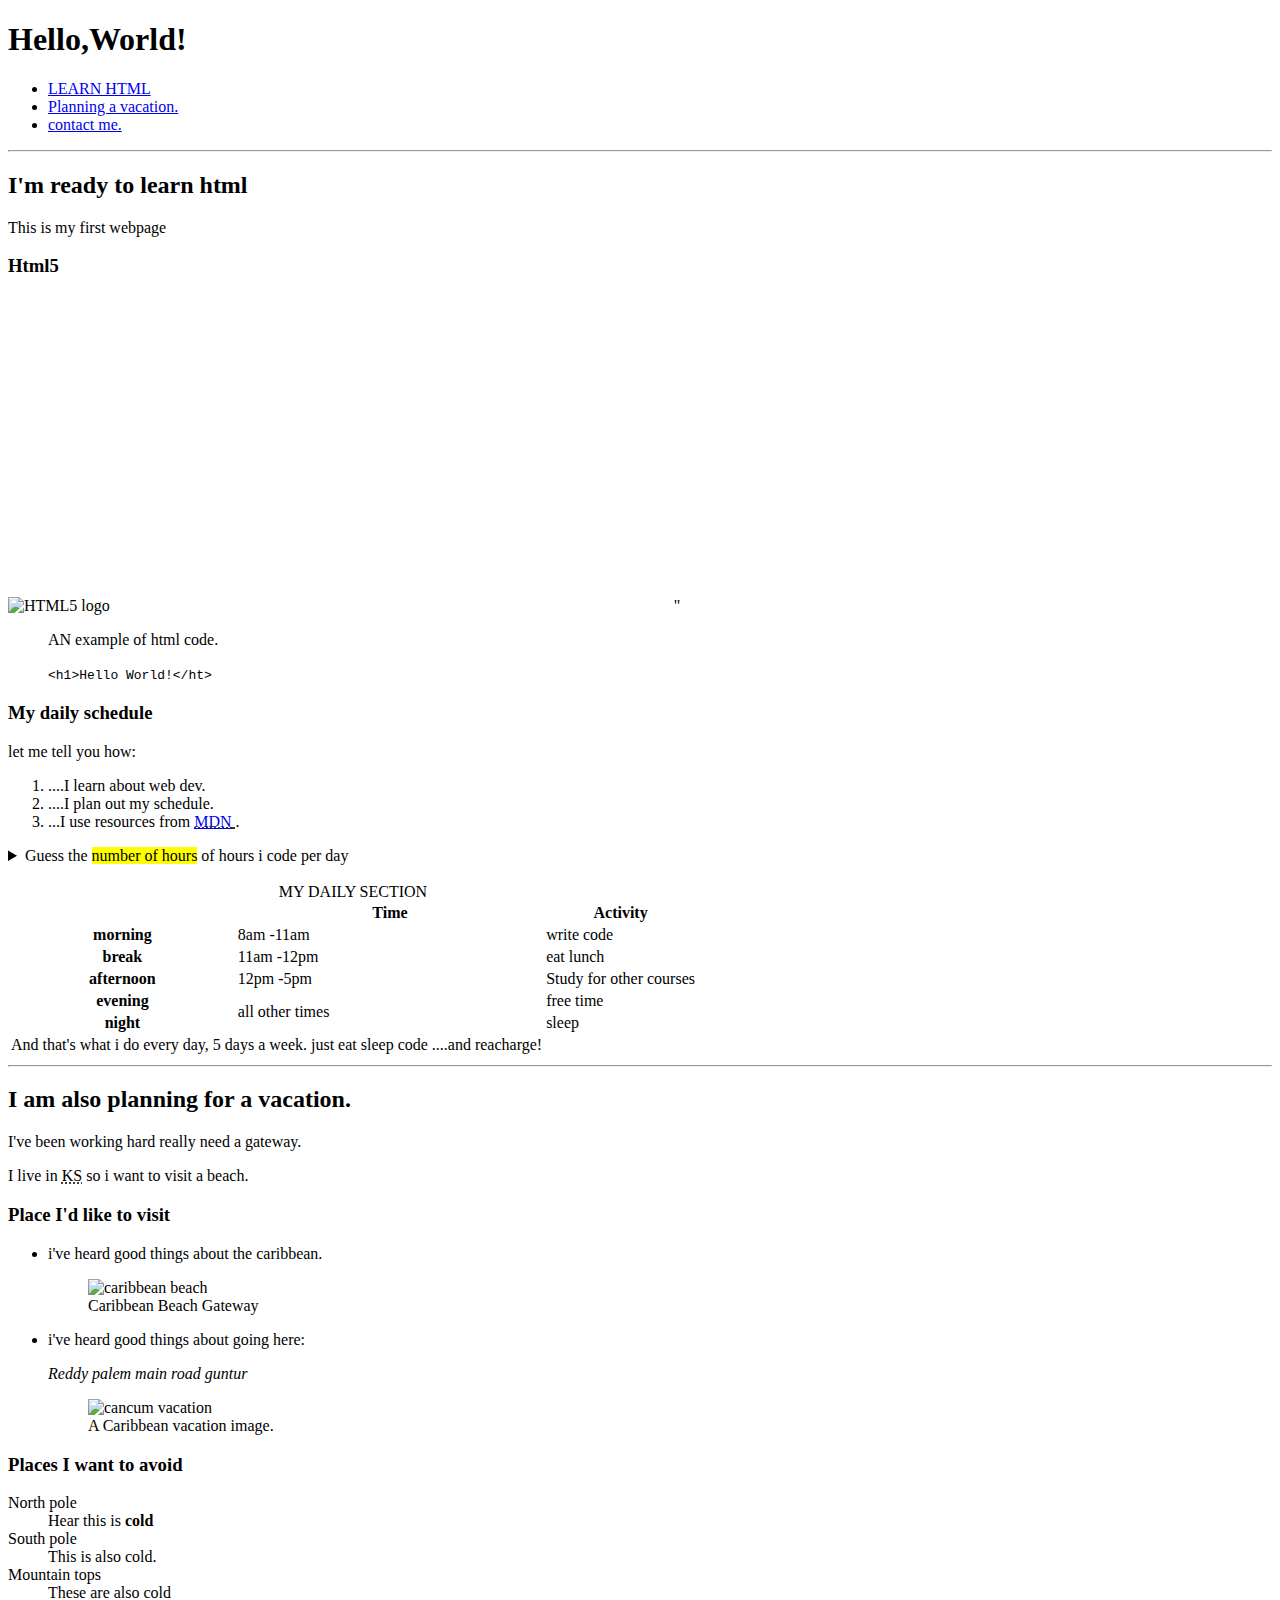
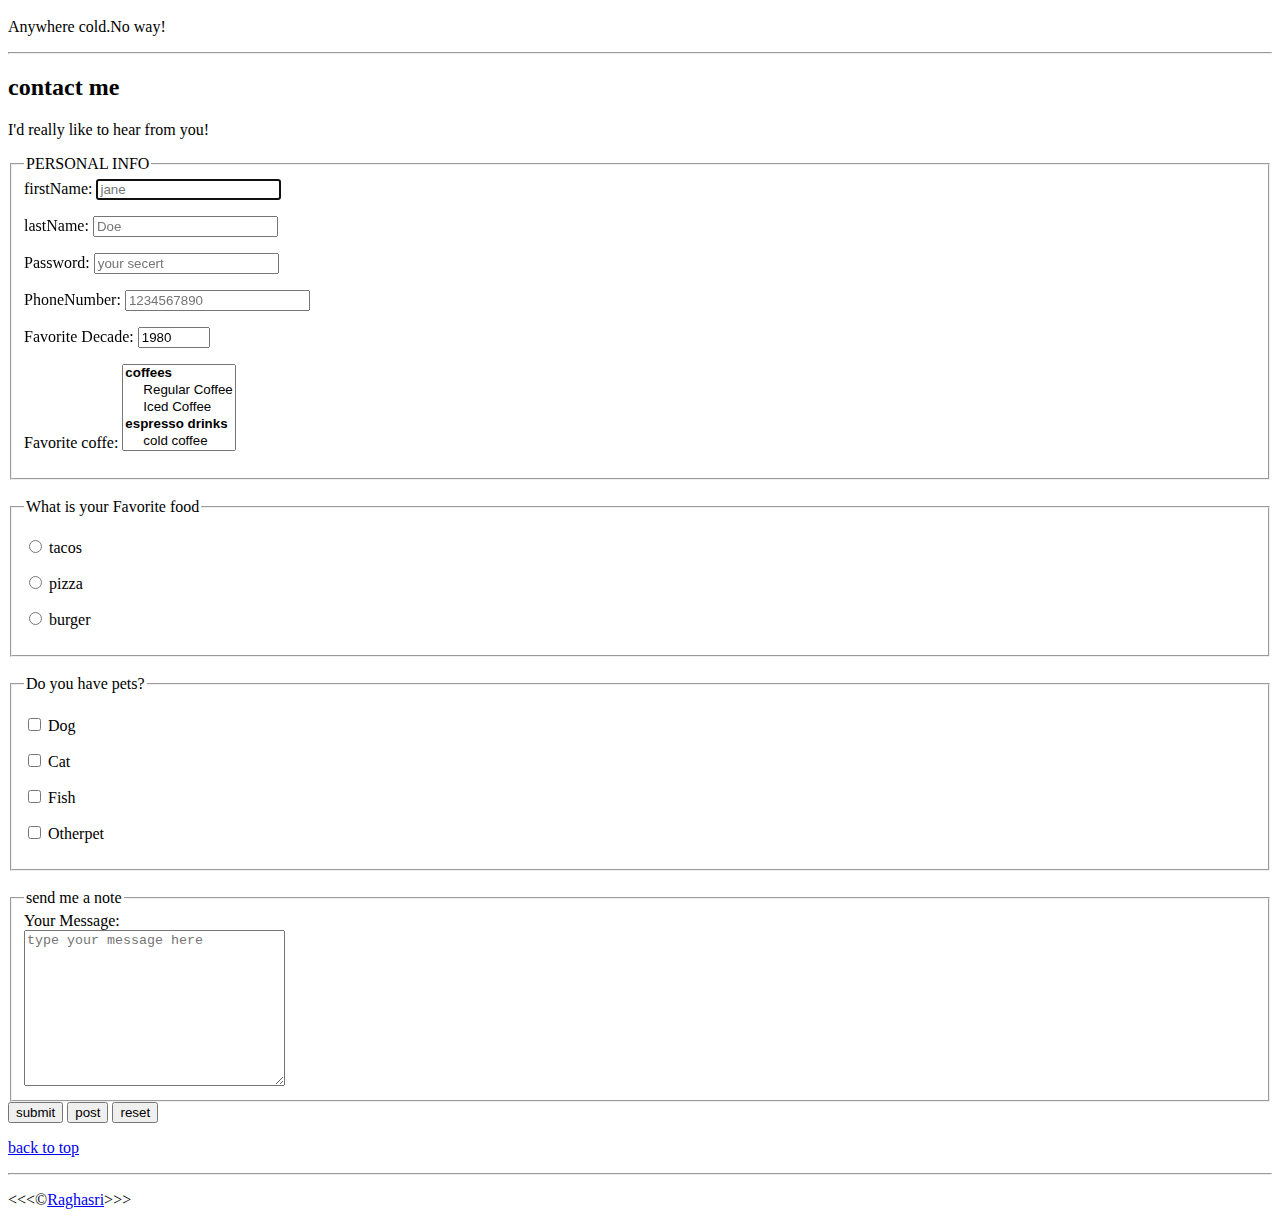
==== index.html @ f1511c71 "Create index.html" ====
<!DOCTYPE html>
<html lang="en">

    <head>
        <meta charset="UTF=8">
        <meta name="author" content="raghasri">
        <meta name="description" content="This page contains all the things i am learning how to create as i learn html. ">
        <title> Hello World web page</title>
        <link rel="icon" href="html5.png" type="image/x.icon">
        <link rel="stylesheet" href="main.css" type="text/css">

    </head>

    <body>

       <header> 
       <h1>Hello,World!</h1>
          <nav>
            <ul>
                <li>
                    <a href="#html"> LEARN HTML</a></li>
                    
                    <li> <a href="#vacation">Planning a vacation.</a></li>  
                    <li> <a href="#contact">contact me.</a></li>  
            </ul>
          </nav>
        </header>

        <hr>
        <main>
        <article id="html">
        <h2>I'm ready to learn html</h2>
        <p> This is my first webpage</p>
        <section>
            <h3>Html5</h3>
            <!--Embedding Image-->
        <img src="img/html logo.png" alt="HTML5 logo" title="I am learning html5" width="225" height="225 ">
        <!--Embedding Video-->
        <iframe width="560" height="315" src="https://www.youtube.com/embed/MDLn5-zSQQI" title="YouTube video player" frameborder="0" allow="accelerometer; autoplay; clipboard-write; encrypted-media; gyroscope; picture-in-picture; web-share" allowfullscreen></iframe>" 
        <figure> 
            <figcaption>AN example of html code.</figcaption>
            <p> 
                <code>&lt;h1&gt;Hello World!&lt;/ht&gt; </code>
            </p>
        </section>
        </figure>
        <section>
        <h3>My daily schedule</h3>
        <p>let me tell you how: </p>
        <!--Ordered List-->
            <ol>
            <li>....I learn about web dev. </li>
            <li>....I plan out my schedule. </li>
            <li>...I use resources from <abbr title="mozilla developer network">
                <!--Hyperlink-->
                <a href="https://www.wearedevelopers.com/magazine/software-development-blogs">MDN</a> </abbr>.</li>
            </ol> 
            <aside>
                <details>
                    <summary>Guess the <mark> number of hours</mark> of hours i code per day </summary>
                    <p> I start at <time datetime="08:00">8 am</time> and I write code for 3 hrs every mrng</p>
                </details>
            </aside>
            <br>
            <table>
                <caption>MY DAILY SECTION</caption>
                <thead>
                <tr>
                    <th>&nbsp;</th>
                    <th scope="col">Time</th>
                    <th scope="col">Activity</th>
                </tr>
                </thead>
                <tbody>
                <tr>
                    <th scope="row">morning</th>
                  <td>
                    <time datetime="08:00"> 8am
                    </time>-<time datetime="11:00">11am</time>
                  </td>
                  <td>
                    write code
                  </td>
                </tr>
                <tr>
                    <th scope="row">break</th>
                  <td>
                    <time datetime="11:00"> 11am
                    </time>-<time datetime="12:00">12pm</time>
                  </td>
                  <td>
                    eat lunch
                  </td>
                </tr>
                <tr>
                    <th scope="row">afternoon</th>
                  <td>
                    <time datetime="12:00"> 12pm
                    </time>-<time datetime="17:00">5pm</time>
                  </td>
                  <td>
                    Study for other courses
                  </td>
                </tr>
                <tr>
                    <th scope="row">evening</th>
                    <td rowspan="2">all other times</td>
                    <td colspan="2">free time</td>  
                </tr>
                <tr>
                    <th scope="row">night</th>
                    <td>
                        sleep 
                    </td>
                </tr>
                </tbody>
                <tfoot>
            
                    <tr>
                        <td colspan="2"> And that's what i do every day, 5 days a week. just eat sleep code ....and reacharge!</td>
                    </tr>
                </tfoot>

            </table>
        </section>
        </article>

        <hr>

        <article id="vacation">
        <h2> I am also planning for a vacation.</h2>
        <p> I've been working hard really need a gateway.</p>
        <p> I live in <abbr title="kansas ">KS</abbr> so i want  to visit a beach.</p>
        <section>
     
        <h3> Place I'd like to visit</h3>
        <ul>
        <p><li>i've heard good things about the caribbean.</p></li>
        <figure>
        <img src="img/carribean beach.jpg" alt="caribbean beach" title="I want to visit caribbean beach." width="297" height="170">
       <figcaption> 
            Caribbean Beach Gateway
       </figcaption>
        </figure>
        <p><li>i've heard good things about going here:</p>
        <address>
            Reddy palem main road guntur 
        </address>
        <figure>
        <img src="img/vaction.jpg" alt="cancum vacation" title="its's 5'o clock summer." >
        <figcaption>A Caribbean vacation image.</figcaption>    
        </figure>
         </li>
        </ul>
        </section>

        <section>
        <h3>Places I want to avoid </h3>
        <dl>
            <dt> North pole</dt>
            <dd>Hear this is <strong>cold</strong></dd>
            <dt>South pole</dt>
            <dd>This is also cold.</dd>
            <dt>Mountain tops</dt>
            <dd>These are also cold</dd> 
        </dl>
        </section>
        <p>Anywhere cold.No way!</p>
        </article > 
        <hr>
        <article id="contact">
            <h2>contact me</h2>
            <p>I'd really like to hear from you!</p>
            <p>
            <fieldset>
                <legend>PERSONAL INFO</legend>
            <form action="https://httpbin.org/get" method="get">
                <label for="first name">firstName:</label>
                <input type="text" name="firstNName" id="firstName" placeholder="jane" autocomplete="on" required autofocus>
            </p>
            <p>
                <label for="last name">lastName:</label>
                <input type="text" name="lastName" id="lastName" placeholder="Doe" autocomplete="on" required >
            </p>
            
            <p>
                <label for="password">Password:</label>
                <input type="password" name="Password" id="password" placeholder="your secert"  required >
            </p>
            <p>
                <label for="Phone number">PhoneNumber:</label>
                <input type="tel" name="PhoneNumber" id="PhoneNumber" placeholder="1234567890" pattern="[0-9]" required >
            </p>
            <p>
                <label for="decade">Favorite Decade:</label>
                <input type="number" name="decade" id="decade" 
                min="1950" max="2020" step="10" value="1980">
            </p>
            <p>
                <label for="coffee"> Favorite coffe:</label>
                <select name="coffee" id="coffee" multiple size="5">
                    <optgroup label="coffees">
                    <option value="regular coffee">Regular Coffee</option>
                    <option value="iced coffee">Iced Coffee</option>
                    </optgroup>
                    <optgroup label="espresso drinks">
                    <option value="cold coffee">cold coffee</option>
                    <option value="cappuccion">cappuccion</option>
                    <option value="cortado">cortado</option>
                    </optgroup>  
                    <option value="other">other</option>
                </select>
            </p>
                </fieldset>
                <br>
                <fieldset>
                <legend> What is your Favorite food</legend>
                <p>
                    <input type="radio" name="food" id="tacos" value="tacos" for="tacos">
                    <label for="tacos">tacos</label>    
                </p>
                <p>
                    <input type="radio" name="food" id="pizza" value="pizza" for="pizza">
                    <label for="pizza">pizza</label>    
                </p>
                <p>
                    <input type="radio" name="food" id="burger" value="burger" for="burger">
                    <label for="burger">burger</label>    
                </p>
            </fieldset>
            <br>
            <fieldset>
                <legend>Do you have pets?</legend>
                <p><input type="checkbox" name="pets" id="dog" value="dog">
                <label for="dog">Dog</label></p>
                <p><input type="checkbox" name="pets" id="cat" value="cat">
                <label for="cat">Cat</label></p>
                <p><input type="checkbox" name="pets" id="fish" value="fish">
                <label for="fish">Fish</label></p>
                <p><input type="checkbox" name="pets" id="other pet" value="other pet">
                <label for="otherpet">Otherpet</label></p>
            </fieldset>
            <br>
            <fieldset>
                <legend>
                    send me a note 
                </legend>
                <label for="message">Your Message:</label>
                <br>
                <textarea name="message" id="message" cols="30" rows="10" placeholder="type your message here"></textarea>
            </fieldset>
            <button type="submit">submit</button>
            <button type="submit" formaction="https://httpbin.ord/post" formmethod="post">post</button>
            <button type="reset">reset</button>
            </form>
            
        </article>
         </main>
        <footer>
        <p><a href="#">back to top</a></p>
         <hr>
        <p>
    &lt;&lt;&lt;&copy;<a href="about.html">Raghasri</a>&gt;&gt;&gt;
        </p>
        </footer>



    </body>

</html>
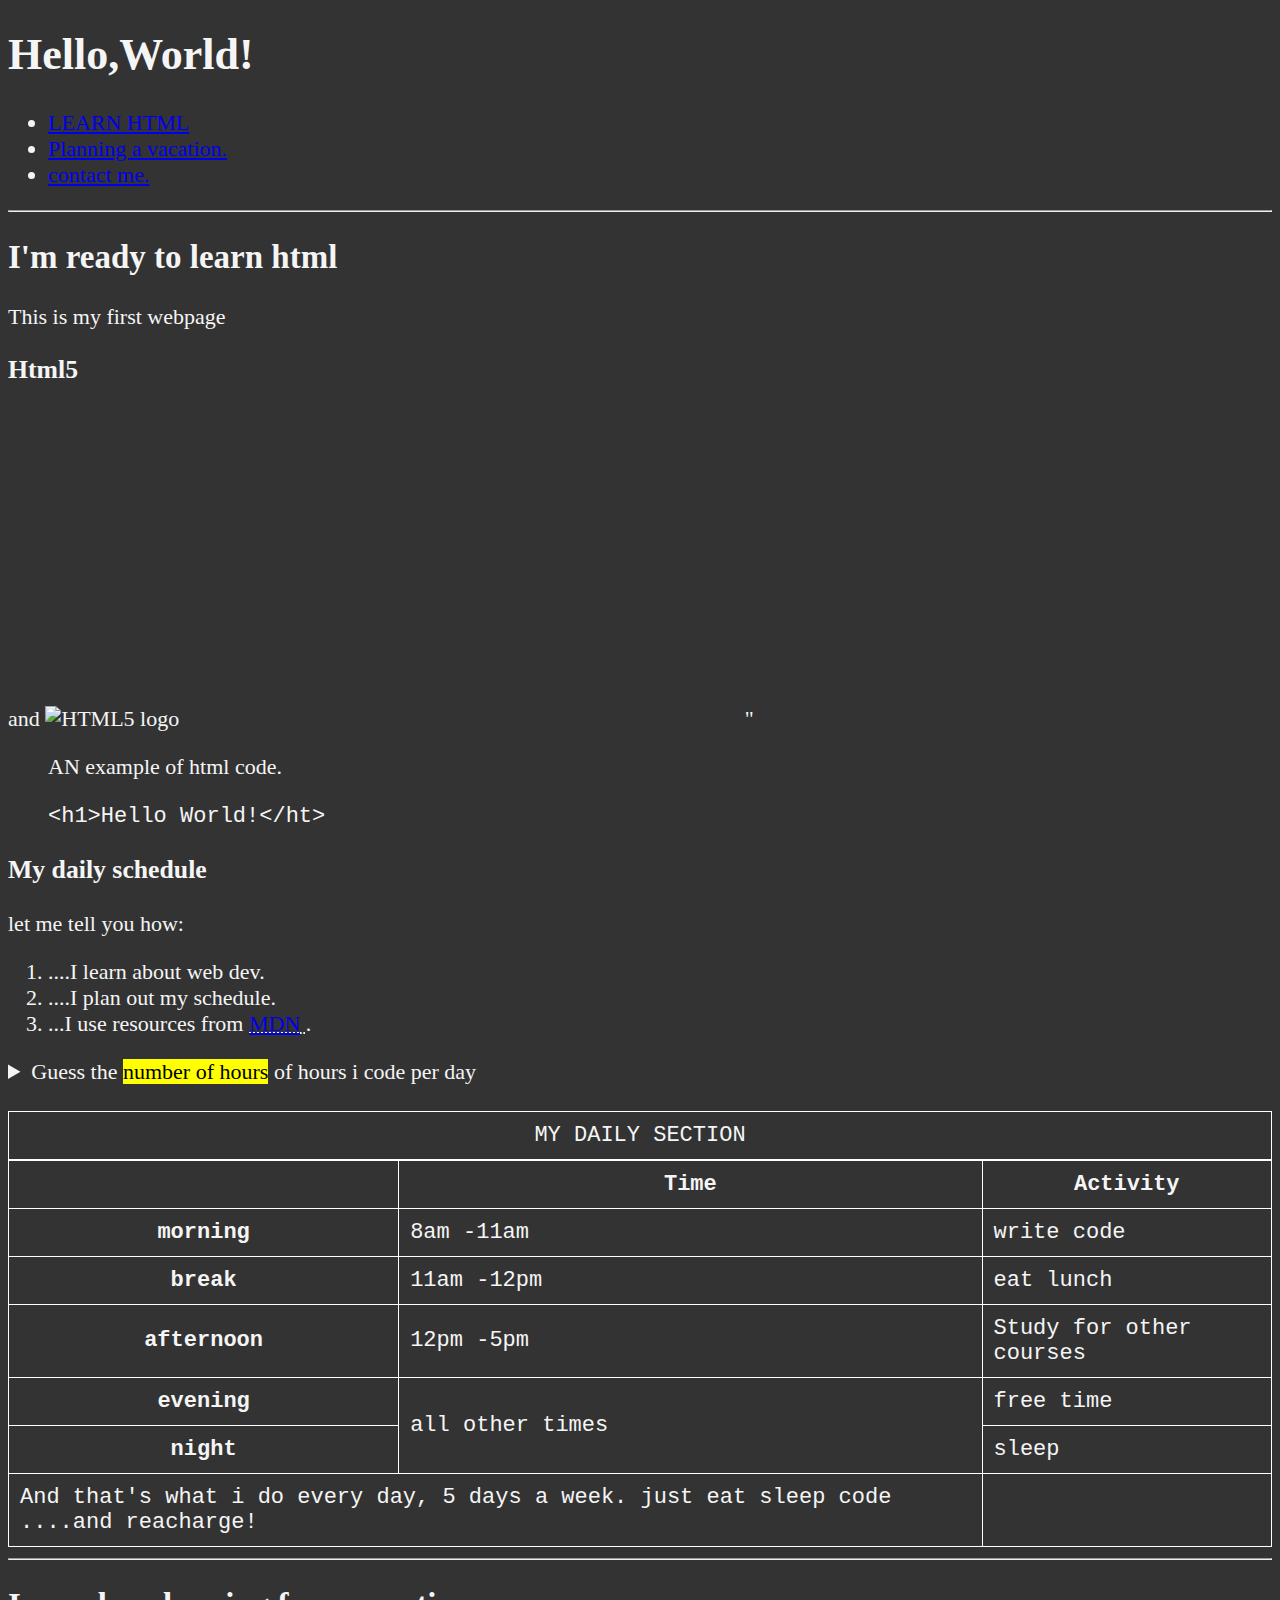
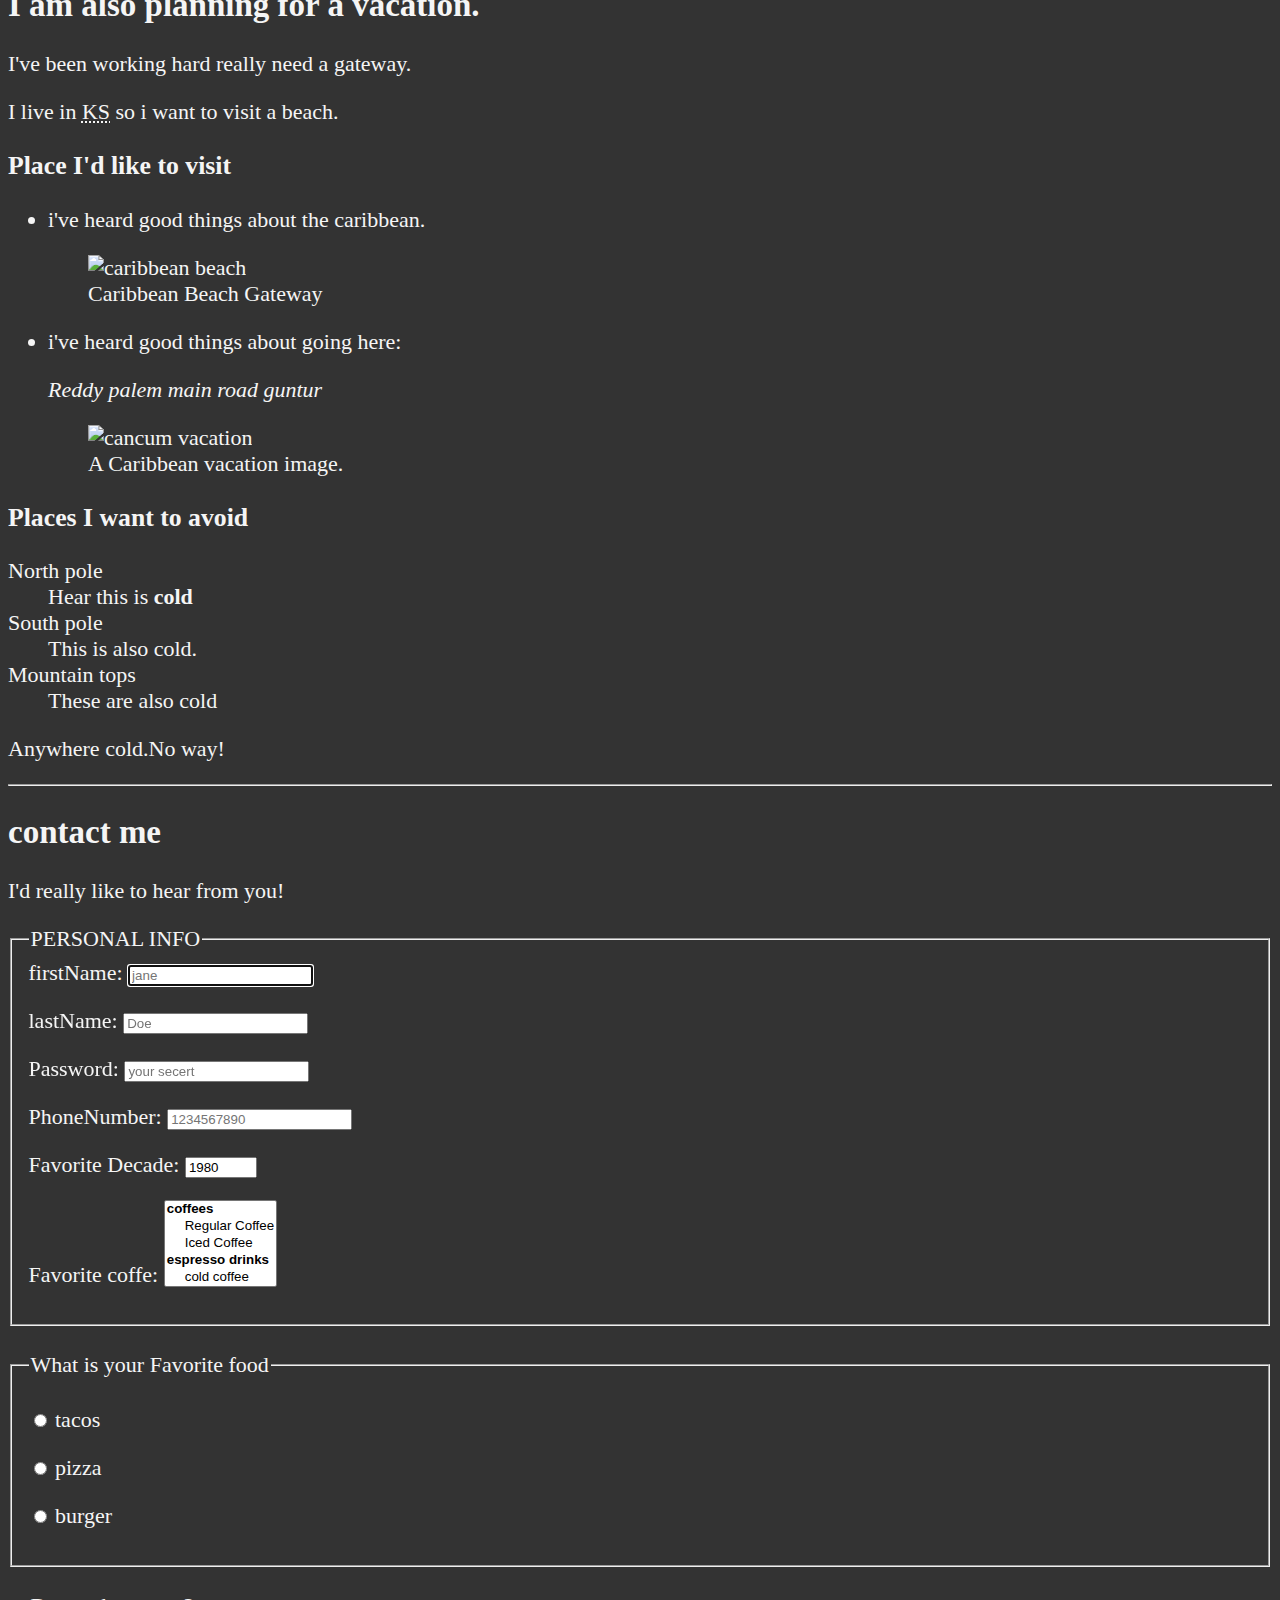
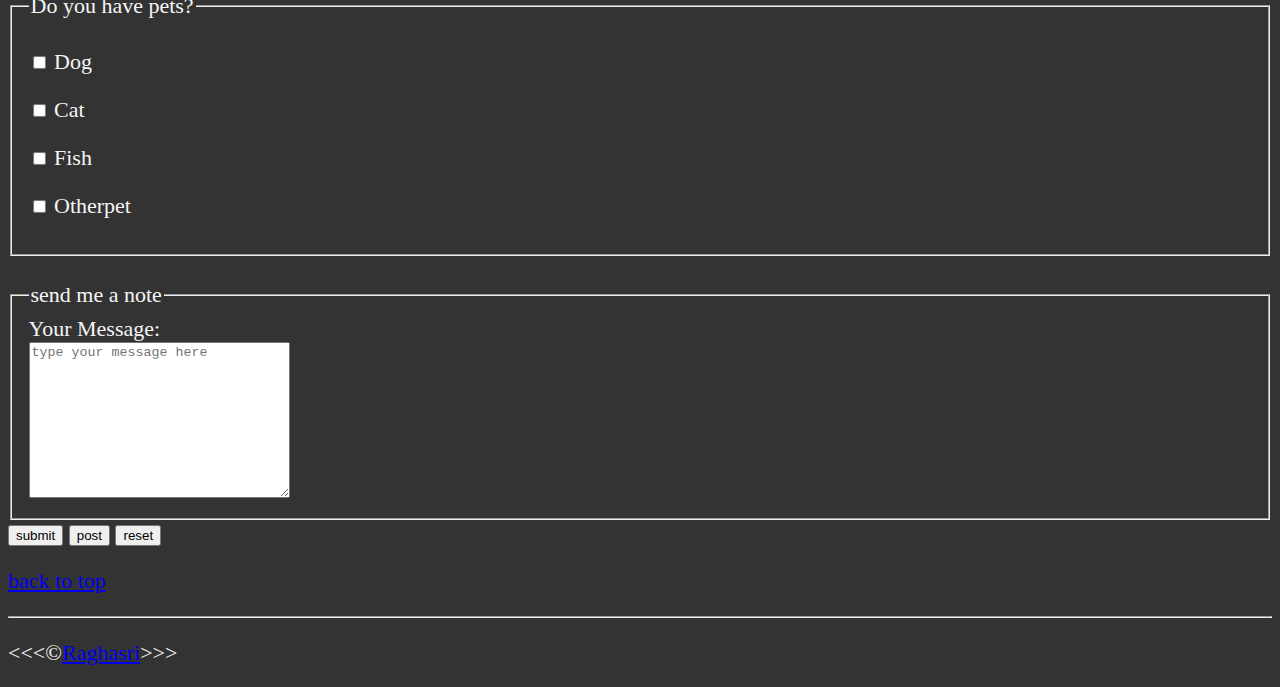
==== commit ea7b7c49: "Add files via upload" ====
--- a/index.html
+++ b/index.html
@@ -1,271 +1,271 @@
-<!DOCTYPE html>
-<html lang="en">
-
-    <head>
-        <meta charset="UTF=8">
-        <meta name="author" content="raghasri">
-        <meta name="description" content="This page contains all the things i am learning how to create as i learn html. ">
-        <title> Hello World web page</title>
-        <link rel="icon" href="html5.png" type="image/x.icon">
-        <link rel="stylesheet" href="main.css" type="text/css">
-
-    </head>
-
-    <body>
-
-       <header> 
-       <h1>Hello,World!</h1>
-          <nav>
-            <ul>
-                <li>
-                    <a href="#html"> LEARN HTML</a></li>
-                    
-                    <li> <a href="#vacation">Planning a vacation.</a></li>  
-                    <li> <a href="#contact">contact me.</a></li>  
-            </ul>
-          </nav>
-        </header>
-
-        <hr>
-        <main>
-        <article id="html">
-        <h2>I'm ready to learn html</h2>
-        <p> This is my first webpage</p>
-        <section>
-            <h3>Html5</h3>
-            <!--Embedding Image-->
-        <img src="img/html logo.png" alt="HTML5 logo" title="I am learning html5" width="225" height="225 ">
-        <!--Embedding Video-->
-        <iframe width="560" height="315" src="https://www.youtube.com/embed/MDLn5-zSQQI" title="YouTube video player" frameborder="0" allow="accelerometer; autoplay; clipboard-write; encrypted-media; gyroscope; picture-in-picture; web-share" allowfullscreen></iframe>" 
-        <figure> 
-            <figcaption>AN example of html code.</figcaption>
-            <p> 
-                <code>&lt;h1&gt;Hello World!&lt;/ht&gt; </code>
-            </p>
-        </section>
-        </figure>
-        <section>
-        <h3>My daily schedule</h3>
-        <p>let me tell you how: </p>
-        <!--Ordered List-->
-            <ol>
-            <li>....I learn about web dev. </li>
-            <li>....I plan out my schedule. </li>
-            <li>...I use resources from <abbr title="mozilla developer network">
-                <!--Hyperlink-->
-                <a href="https://www.wearedevelopers.com/magazine/software-development-blogs">MDN</a> </abbr>.</li>
-            </ol> 
-            <aside>
-                <details>
-                    <summary>Guess the <mark> number of hours</mark> of hours i code per day </summary>
-                    <p> I start at <time datetime="08:00">8 am</time> and I write code for 3 hrs every mrng</p>
-                </details>
-            </aside>
-            <br>
-            <table>
-                <caption>MY DAILY SECTION</caption>
-                <thead>
-                <tr>
-                    <th>&nbsp;</th>
-                    <th scope="col">Time</th>
-                    <th scope="col">Activity</th>
-                </tr>
-                </thead>
-                <tbody>
-                <tr>
-                    <th scope="row">morning</th>
-                  <td>
-                    <time datetime="08:00"> 8am
-                    </time>-<time datetime="11:00">11am</time>
-                  </td>
-                  <td>
-                    write code
-                  </td>
-                </tr>
-                <tr>
-                    <th scope="row">break</th>
-                  <td>
-                    <time datetime="11:00"> 11am
-                    </time>-<time datetime="12:00">12pm</time>
-                  </td>
-                  <td>
-                    eat lunch
-                  </td>
-                </tr>
-                <tr>
-                    <th scope="row">afternoon</th>
-                  <td>
-                    <time datetime="12:00"> 12pm
-                    </time>-<time datetime="17:00">5pm</time>
-                  </td>
-                  <td>
-                    Study for other courses
-                  </td>
-                </tr>
-                <tr>
-                    <th scope="row">evening</th>
-                    <td rowspan="2">all other times</td>
-                    <td colspan="2">free time</td>  
-                </tr>
-                <tr>
-                    <th scope="row">night</th>
-                    <td>
-                        sleep 
-                    </td>
-                </tr>
-                </tbody>
-                <tfoot>
-            
-                    <tr>
-                        <td colspan="2"> And that's what i do every day, 5 days a week. just eat sleep code ....and reacharge!</td>
-                    </tr>
-                </tfoot>
-
-            </table>
-        </section>
-        </article>
-
-        <hr>
-
-        <article id="vacation">
-        <h2> I am also planning for a vacation.</h2>
-        <p> I've been working hard really need a gateway.</p>
-        <p> I live in <abbr title="kansas ">KS</abbr> so i want  to visit a beach.</p>
-        <section>
-     
-        <h3> Place I'd like to visit</h3>
-        <ul>
-        <p><li>i've heard good things about the caribbean.</p></li>
-        <figure>
-        <img src="img/carribean beach.jpg" alt="caribbean beach" title="I want to visit caribbean beach." width="297" height="170">
-       <figcaption> 
-            Caribbean Beach Gateway
-       </figcaption>
-        </figure>
-        <p><li>i've heard good things about going here:</p>
-        <address>
-            Reddy palem main road guntur 
-        </address>
-        <figure>
-        <img src="img/vaction.jpg" alt="cancum vacation" title="its's 5'o clock summer." >
-        <figcaption>A Caribbean vacation image.</figcaption>    
-        </figure>
-         </li>
-        </ul>
-        </section>
-
-        <section>
-        <h3>Places I want to avoid </h3>
-        <dl>
-            <dt> North pole</dt>
-            <dd>Hear this is <strong>cold</strong></dd>
-            <dt>South pole</dt>
-            <dd>This is also cold.</dd>
-            <dt>Mountain tops</dt>
-            <dd>These are also cold</dd> 
-        </dl>
-        </section>
-        <p>Anywhere cold.No way!</p>
-        </article > 
-        <hr>
-        <article id="contact">
-            <h2>contact me</h2>
-            <p>I'd really like to hear from you!</p>
-            <p>
-            <fieldset>
-                <legend>PERSONAL INFO</legend>
-            <form action="https://httpbin.org/get" method="get">
-                <label for="first name">firstName:</label>
-                <input type="text" name="firstNName" id="firstName" placeholder="jane" autocomplete="on" required autofocus>
-            </p>
-            <p>
-                <label for="last name">lastName:</label>
-                <input type="text" name="lastName" id="lastName" placeholder="Doe" autocomplete="on" required >
-            </p>
-            
-            <p>
-                <label for="password">Password:</label>
-                <input type="password" name="Password" id="password" placeholder="your secert"  required >
-            </p>
-            <p>
-                <label for="Phone number">PhoneNumber:</label>
-                <input type="tel" name="PhoneNumber" id="PhoneNumber" placeholder="1234567890" pattern="[0-9]" required >
-            </p>
-            <p>
-                <label for="decade">Favorite Decade:</label>
-                <input type="number" name="decade" id="decade" 
-                min="1950" max="2020" step="10" value="1980">
-            </p>
-            <p>
-                <label for="coffee"> Favorite coffe:</label>
-                <select name="coffee" id="coffee" multiple size="5">
-                    <optgroup label="coffees">
-                    <option value="regular coffee">Regular Coffee</option>
-                    <option value="iced coffee">Iced Coffee</option>
-                    </optgroup>
-                    <optgroup label="espresso drinks">
-                    <option value="cold coffee">cold coffee</option>
-                    <option value="cappuccion">cappuccion</option>
-                    <option value="cortado">cortado</option>
-                    </optgroup>  
-                    <option value="other">other</option>
-                </select>
-            </p>
-                </fieldset>
-                <br>
-                <fieldset>
-                <legend> What is your Favorite food</legend>
-                <p>
-                    <input type="radio" name="food" id="tacos" value="tacos" for="tacos">
-                    <label for="tacos">tacos</label>    
-                </p>
-                <p>
-                    <input type="radio" name="food" id="pizza" value="pizza" for="pizza">
-                    <label for="pizza">pizza</label>    
-                </p>
-                <p>
-                    <input type="radio" name="food" id="burger" value="burger" for="burger">
-                    <label for="burger">burger</label>    
-                </p>
-            </fieldset>
-            <br>
-            <fieldset>
-                <legend>Do you have pets?</legend>
-                <p><input type="checkbox" name="pets" id="dog" value="dog">
-                <label for="dog">Dog</label></p>
-                <p><input type="checkbox" name="pets" id="cat" value="cat">
-                <label for="cat">Cat</label></p>
-                <p><input type="checkbox" name="pets" id="fish" value="fish">
-                <label for="fish">Fish</label></p>
-                <p><input type="checkbox" name="pets" id="other pet" value="other pet">
-                <label for="otherpet">Otherpet</label></p>
-            </fieldset>
-            <br>
-            <fieldset>
-                <legend>
-                    send me a note 
-                </legend>
-                <label for="message">Your Message:</label>
-                <br>
-                <textarea name="message" id="message" cols="30" rows="10" placeholder="type your message here"></textarea>
-            </fieldset>
-            <button type="submit">submit</button>
-            <button type="submit" formaction="https://httpbin.ord/post" formmethod="post">post</button>
-            <button type="reset">reset</button>
-            </form>
-            
-        </article>
-         </main>
-        <footer>
-        <p><a href="#">back to top</a></p>
-         <hr>
-        <p>
-    &lt;&lt;&lt;&copy;<a href="about.html">Raghasri</a>&gt;&gt;&gt;
-        </p>
-        </footer>
-
-
-
-    </body>
-
-</html>
+<!DOCTYPE html>
+<html lang="en">
+
+    <head>
+        <meta charset="UTF=8">
+        <meta name="author" content="raghasri">
+        <meta name="description" content="This page contains all the things i am learning how to create as i learn html. ">
+        <title> Hello World web page</title>
+        <link rel="icon" href="html5.png" type="image/x.icon">
+        <link rel="stylesheet" href="main.css" type="text/css">
+
+    </head>
+
+    <body>
+
+       <header> 
+       <h1>Hello,World!</h1>
+          <nav>
+            <ul>
+                <li>
+                    <a href="#html"> LEARN HTML</a></li>
+                    
+                    <li> <a href="#vacation">Planning a vacation.</a></li>  
+                    <li> <a href="#contact">contact me.</a></li>  
+            </ul>
+          </nav>
+        </header>
+
+        <hr>
+        <main>
+        <article id="html">
+        <h2>I'm ready to learn html</h2>
+        <p> This is my first webpage</p>
+        <section>
+            <h3>Html5</h3>
+            <!--Embedding Image-->and<!--FRAMES-->
+        <img src="img/html logo.png" alt="HTML5 logo" title="I am learning html5" width="225" height="225 ">
+        <!--Embedding Video-->
+        <iframe width="560" height="315" src="https://www.youtube.com/embed/MDLn5-zSQQI" title="YouTube video player" frameborder="0" allow="accelerometer; autoplay; clipboard-write; encrypted-media; gyroscope; picture-in-picture; web-share" allowfullscreen></iframe>" 
+        <figure> 
+            <figcaption>AN example of html code.</figcaption>
+            <p> 
+                <code>&lt;h1&gt;Hello World!&lt;/ht&gt; </code>
+            </p>
+        </section>
+        </figure>
+        <section>
+        <h3>My daily schedule</h3>
+        <p>let me tell you how: </p>
+        <!--Ordered List-->
+            <ol>
+            <li>....I learn about web dev. </li>
+            <li>....I plan out my schedule. </li>
+            <li>...I use resources from <abbr title="mozilla developer network">
+                <!--Hyperlink-->
+                <a href="https://www.wearedevelopers.com/magazine/software-development-blogs">MDN</a> </abbr>.</li>
+            </ol> 
+            <aside>
+                <details>
+                    <summary>Guess the <mark> number of hours</mark> of hours i code per day </summary>
+                    <p> I start at <time datetime="08:00">8 am</time> and I write code for 3 hrs every mrng</p>
+                </details>
+            </aside>
+            <br>
+            <table>
+                <caption>MY DAILY SECTION</caption>
+                <thead>
+                <tr>
+                    <th>&nbsp;</th>
+                    <th scope="col">Time</th>
+                    <th scope="col">Activity</th>
+                </tr>
+                </thead>
+                <tbody>
+                <tr>
+                    <th scope="row">morning</th>
+                  <td>
+                    <time datetime="08:00"> 8am
+                    </time>-<time datetime="11:00">11am</time>
+                  </td>
+                  <td>
+                    write code
+                  </td>
+                </tr>
+                <tr>
+                    <th scope="row">break</th>
+                  <td>
+                    <time datetime="11:00"> 11am
+                    </time>-<time datetime="12:00">12pm</time>
+                  </td>
+                  <td>
+                    eat lunch
+                  </td>
+                </tr>
+                <tr>
+                    <th scope="row">afternoon</th>
+                  <td>
+                    <time datetime="12:00"> 12pm
+                    </time>-<time datetime="17:00">5pm</time>
+                  </td>
+                  <td>
+                    Study for other courses
+                  </td>
+                </tr>
+                <tr>
+                    <th scope="row">evening</th>
+                    <td rowspan="2">all other times</td>
+                    <td colspan="2">free time</td>  
+                </tr>
+                <tr>
+                    <th scope="row">night</th>
+                    <td>
+                        sleep 
+                    </td>
+                </tr>
+                </tbody>
+                <tfoot>
+            
+                    <tr>
+                        <td colspan="2"> And that's what i do every day, 5 days a week. just eat sleep code ....and reacharge!</td>
+                    </tr>
+                </tfoot>
+
+            </table>
+        </section>
+        </article>
+
+        <hr>
+
+        <article id="vacation">
+        <h2> I am also planning for a vacation.</h2>
+        <p> I've been working hard really need a gateway.</p>
+        <p> I live in <abbr title="kansas ">KS</abbr> so i want  to visit a beach.</p>
+        <section>
+     
+        <h3> Place I'd like to visit</h3>
+        <ul>
+        <p><li>i've heard good things about the caribbean.</p></li>
+        <figure>
+        <img src="img/carribean beach.jpg" alt="caribbean beach" title="I want to visit caribbean beach." width="297" height="170">
+       <figcaption> 
+            Caribbean Beach Gateway
+       </figcaption>
+        </figure>
+        <p><li>i've heard good things about going here:</p>
+        <address>
+            Reddy palem main road guntur 
+        </address>
+        <figure>
+        <img src="img/vaction.jpg" alt="cancum vacation" title="its's 5'o clock summer." >
+        <figcaption>A Caribbean vacation image.</figcaption>    
+        </figure>
+         </li>
+        </ul>
+        </section>
+
+        <section>
+        <h3>Places I want to avoid </h3>
+        <dl>
+            <dt> North pole</dt>
+            <dd>Hear this is <strong>cold</strong></dd>
+            <dt>South pole</dt>
+            <dd>This is also cold.</dd>
+            <dt>Mountain tops</dt>
+            <dd>These are also cold</dd> 
+        </dl>
+        </section>
+        <p>Anywhere cold.No way!</p>
+        </article > 
+        <hr>
+        <article id="contact">
+            <h2>contact me</h2>
+            <p>I'd really like to hear from you!</p>
+            <p>
+            <fieldset>
+                <legend>PERSONAL INFO</legend>
+            <form action="https://httpbin.org/get" method="get">
+                <label for="first name">firstName:</label>
+                <input type="text" name="firstNName" id="firstName" placeholder="jane" autocomplete="on" required autofocus>
+            </p>
+            <p>
+                <label for="last name">lastName:</label>
+                <input type="text" name="lastName" id="lastName" placeholder="Doe" autocomplete="on" required >
+            </p>
+            
+            <p>
+                <label for="password">Password:</label>
+                <input type="password" name="Password" id="password" placeholder="your secert"  required >
+            </p>
+            <p>
+                <label for="Phone number">PhoneNumber:</label>
+                <input type="tel" name="PhoneNumber" id="PhoneNumber" placeholder="1234567890" pattern="[0-9]" required >
+            </p>
+            <p>
+                <label for="decade">Favorite Decade:</label>
+                <input type="number" name="decade" id="decade" 
+                min="1950" max="2020" step="10" value="1980">
+            </p>
+            <p>
+                <label for="coffee"> Favorite coffe:</label>
+                <select name="coffee" id="coffee" multiple size="5">
+                    <optgroup label="coffees">
+                    <option value="regular coffee">Regular Coffee</option>
+                    <option value="iced coffee">Iced Coffee</option>
+                    </optgroup>
+                    <optgroup label="espresso drinks">
+                    <option value="cold coffee">cold coffee</option>
+                    <option value="cappuccion">cappuccion</option>
+                    <option value="cortado">cortado</option>
+                    </optgroup>  
+                    <option value="other">other</option>
+                </select>
+            </p>
+                </fieldset>
+                <br>
+                <fieldset>
+                <legend> What is your Favorite food</legend>
+                <p>
+                    <input type="radio" name="food" id="tacos" value="tacos" for="tacos">
+                    <label for="tacos">tacos</label>    
+                </p>
+                <p>
+                    <input type="radio" name="food" id="pizza" value="pizza" for="pizza">
+                    <label for="pizza">pizza</label>    
+                </p>
+                <p>
+                    <input type="radio" name="food" id="burger" value="burger" for="burger">
+                    <label for="burger">burger</label>    
+                </p>
+            </fieldset>
+            <br>
+            <fieldset>
+                <legend>Do you have pets?</legend>
+                <p><input type="checkbox" name="pets" id="dog" value="dog">
+                <label for="dog">Dog</label></p>
+                <p><input type="checkbox" name="pets" id="cat" value="cat">
+                <label for="cat">Cat</label></p>
+                <p><input type="checkbox" name="pets" id="fish" value="fish">
+                <label for="fish">Fish</label></p>
+                <p><input type="checkbox" name="pets" id="other pet" value="other pet">
+                <label for="otherpet">Otherpet</label></p>
+            </fieldset>
+            <br>
+            <fieldset>
+                <legend>
+                    send me a note 
+                </legend>
+                <label for="message">Your Message:</label>
+                <br>
+                <textarea name="message" id="message" cols="30" rows="10" placeholder="type your message here"></textarea>
+            </fieldset>
+            <button type="submit">submit</button>
+            <button type="submit" formaction="https://httpbin.ord/post" formmethod="post">post</button>
+            <button type="reset">reset</button>
+            </form>
+            
+        </article>
+         </main>
+        <footer>
+        <p><a href="#">back to top</a></p>
+         <hr>
+        <p>
+    &lt;&lt;&lt;&copy;<a href="about.html">Raghasri</a>&gt;&gt;&gt;
+        </p>
+        </footer>
+
+
+
+    </body>
+
+</html>--- a/main.css
+++ b/main.css
@@ -0,0 +1,14 @@
+   html{
+        font-size: 22px;
+   }
+    body{ 
+        background-color: #333;
+        color: whitesmoke;
+    }
+
+    table,tr,th,td,caption{
+        border: 1px solid white;
+        font-family: 'Courier New',Courier,monospace;
+        border-collapse: collapse;
+        padding: 0.5rem;
+    }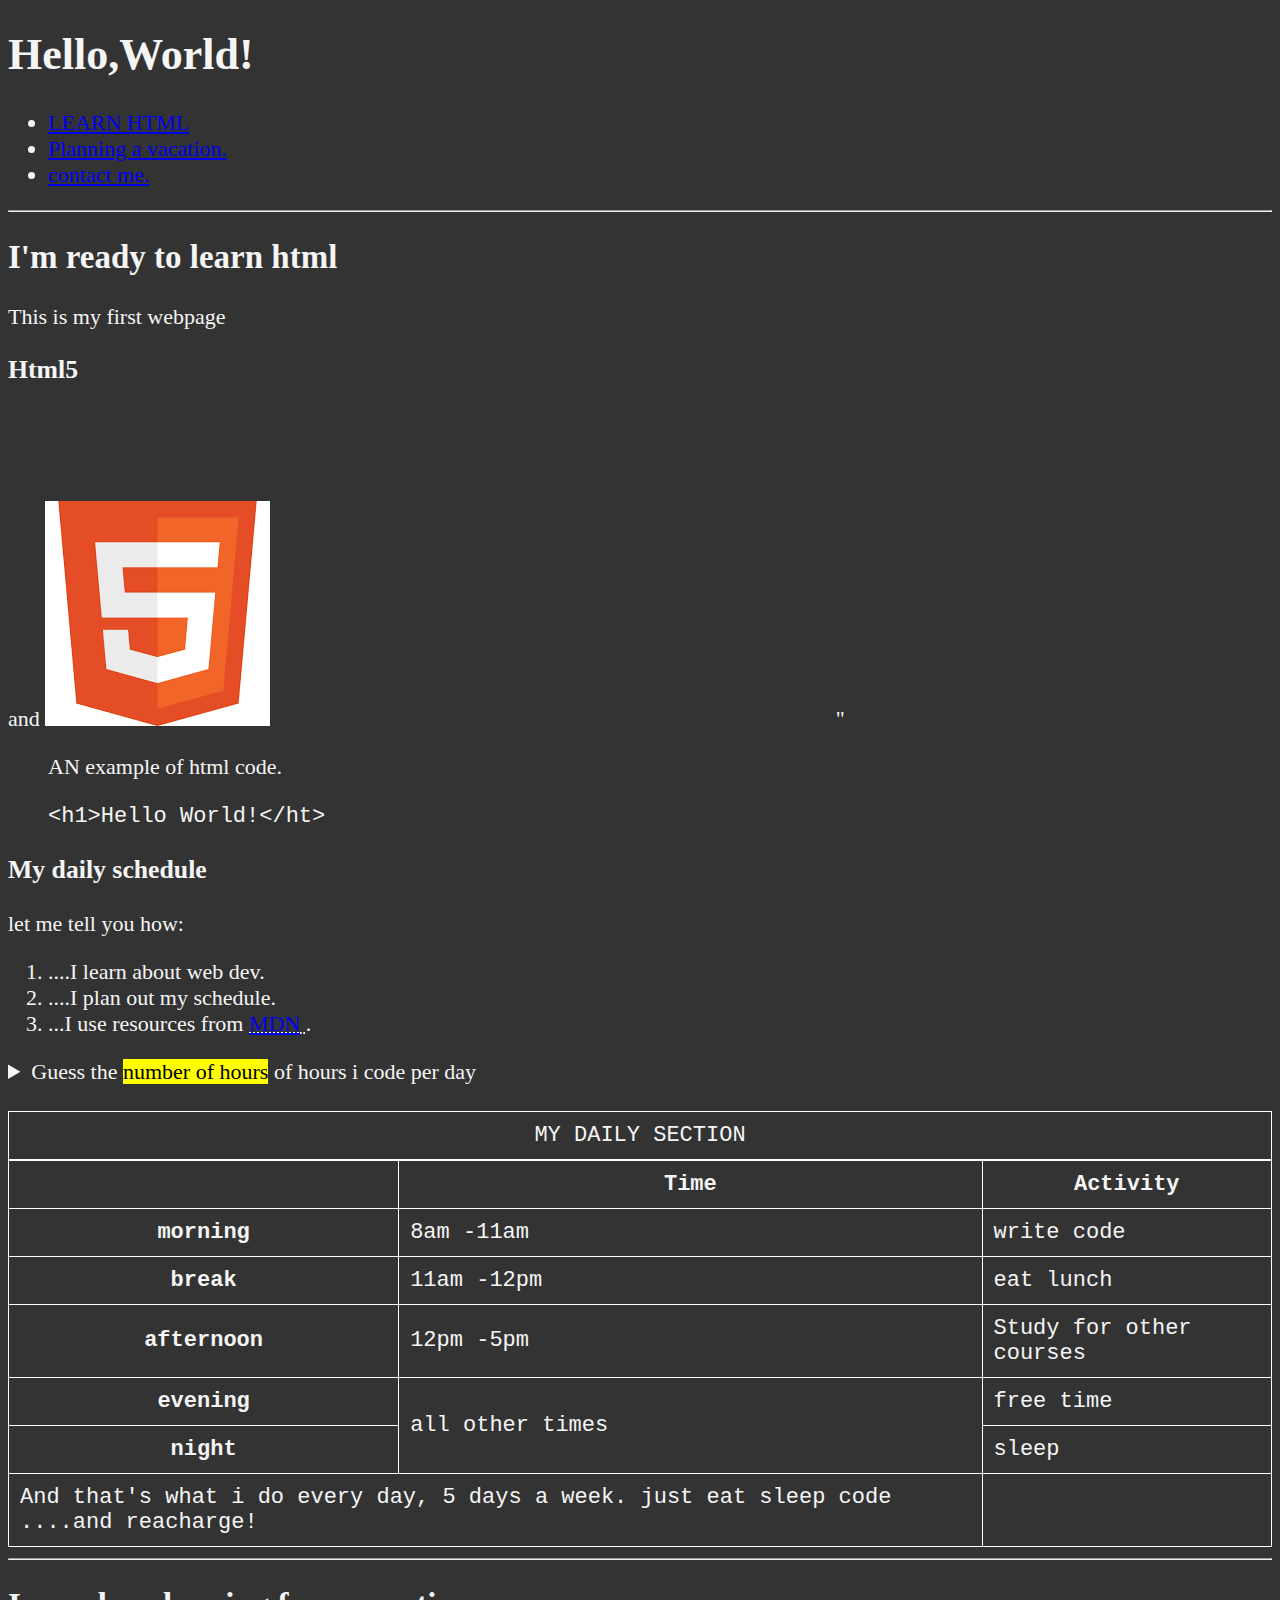
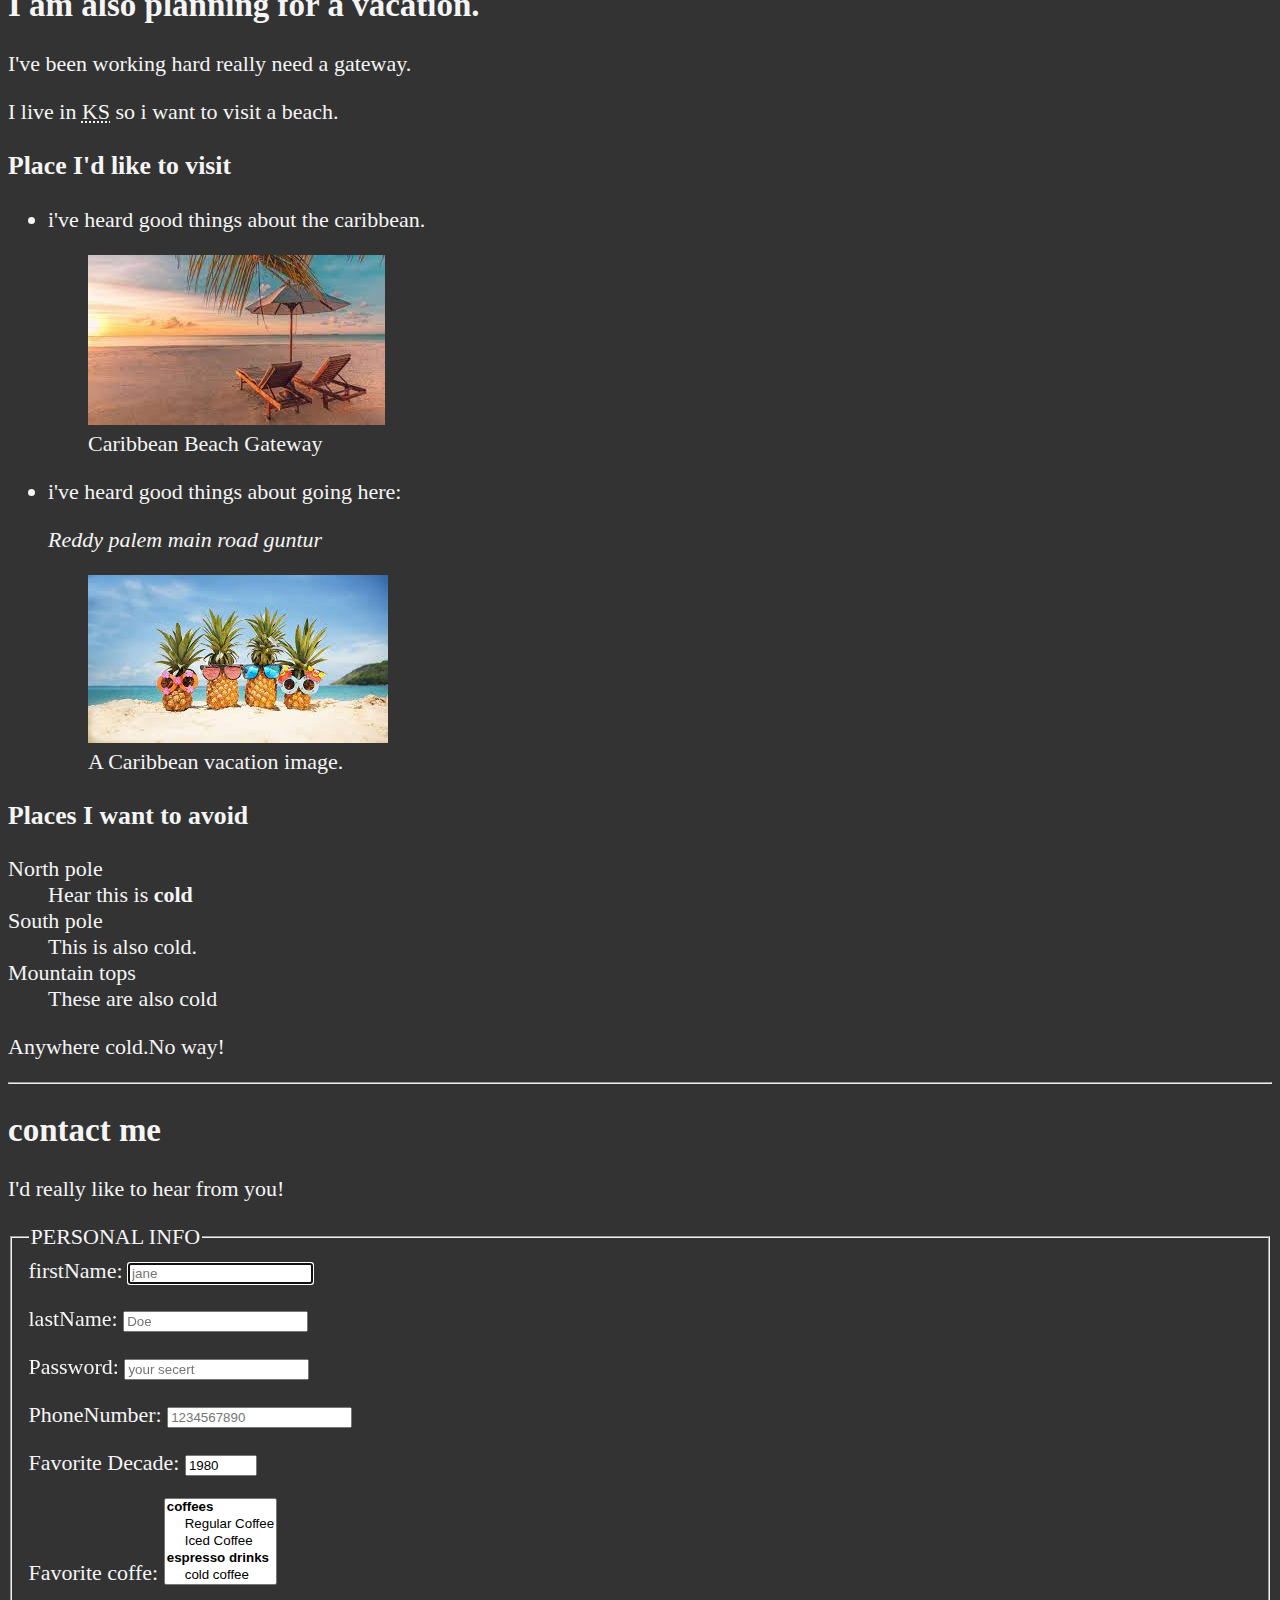
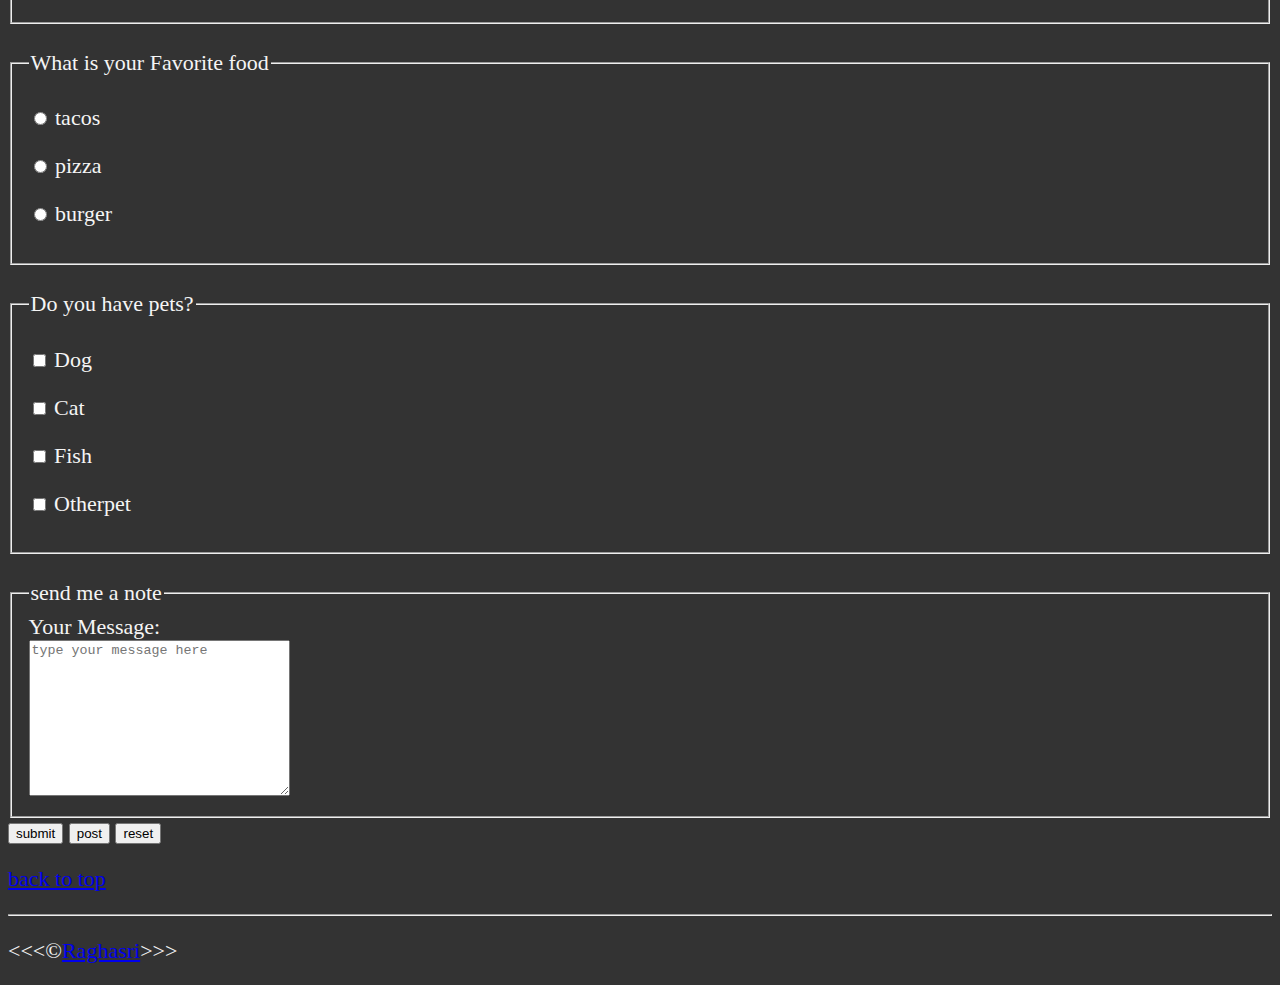
==== commit e63da981: "Update index.html" ====
--- a/index.html
+++ b/index.html
@@ -34,7 +34,7 @@
         <section>
             <h3>Html5</h3>
             <!--Embedding Image-->and<!--FRAMES-->
-        <img src="img/html logo.png" alt="HTML5 logo" title="I am learning html5" width="225" height="225 ">
+        <img src="html logo.png" alt="HTML5 logo" title="I am learning html5" width="225" height="225 ">
         <!--Embedding Video-->
         <iframe width="560" height="315" src="https://www.youtube.com/embed/MDLn5-zSQQI" title="YouTube video player" frameborder="0" allow="accelerometer; autoplay; clipboard-write; encrypted-media; gyroscope; picture-in-picture; web-share" allowfullscreen></iframe>" 
         <figure> 
@@ -137,7 +137,7 @@
         <ul>
         <p><li>i've heard good things about the caribbean.</p></li>
         <figure>
-        <img src="img/carribean beach.jpg" alt="caribbean beach" title="I want to visit caribbean beach." width="297" height="170">
+        <img src="carribean beach.jpg" alt="caribbean beach" title="I want to visit caribbean beach." width="297" height="170">
        <figcaption> 
             Caribbean Beach Gateway
        </figcaption>
@@ -147,7 +147,7 @@
             Reddy palem main road guntur 
         </address>
         <figure>
-        <img src="img/vaction.jpg" alt="cancum vacation" title="its's 5'o clock summer." >
+        <img src="vaction.jpg" alt="cancum vacation" title="its's 5'o clock summer." >
         <figcaption>A Caribbean vacation image.</figcaption>    
         </figure>
          </li>
@@ -268,4 +268,4 @@
 
     </body>
 
-</html>+</html>
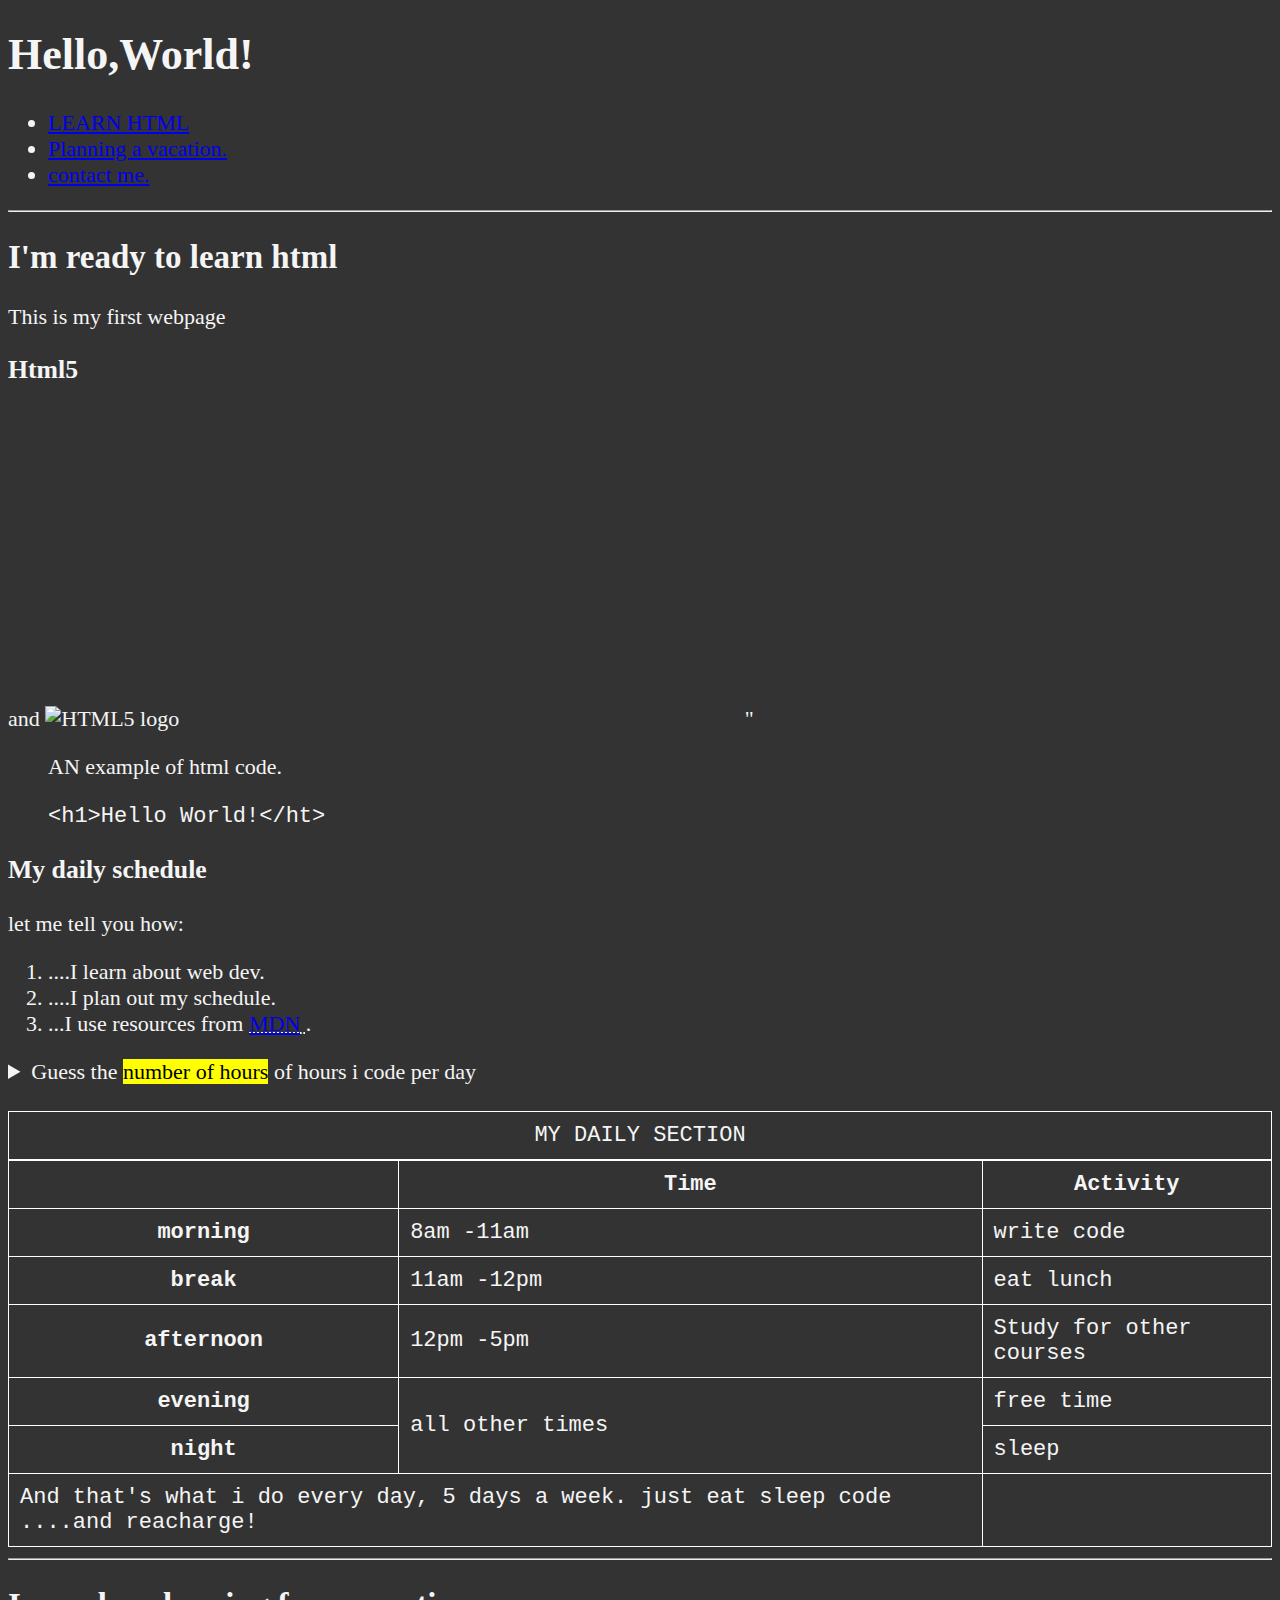
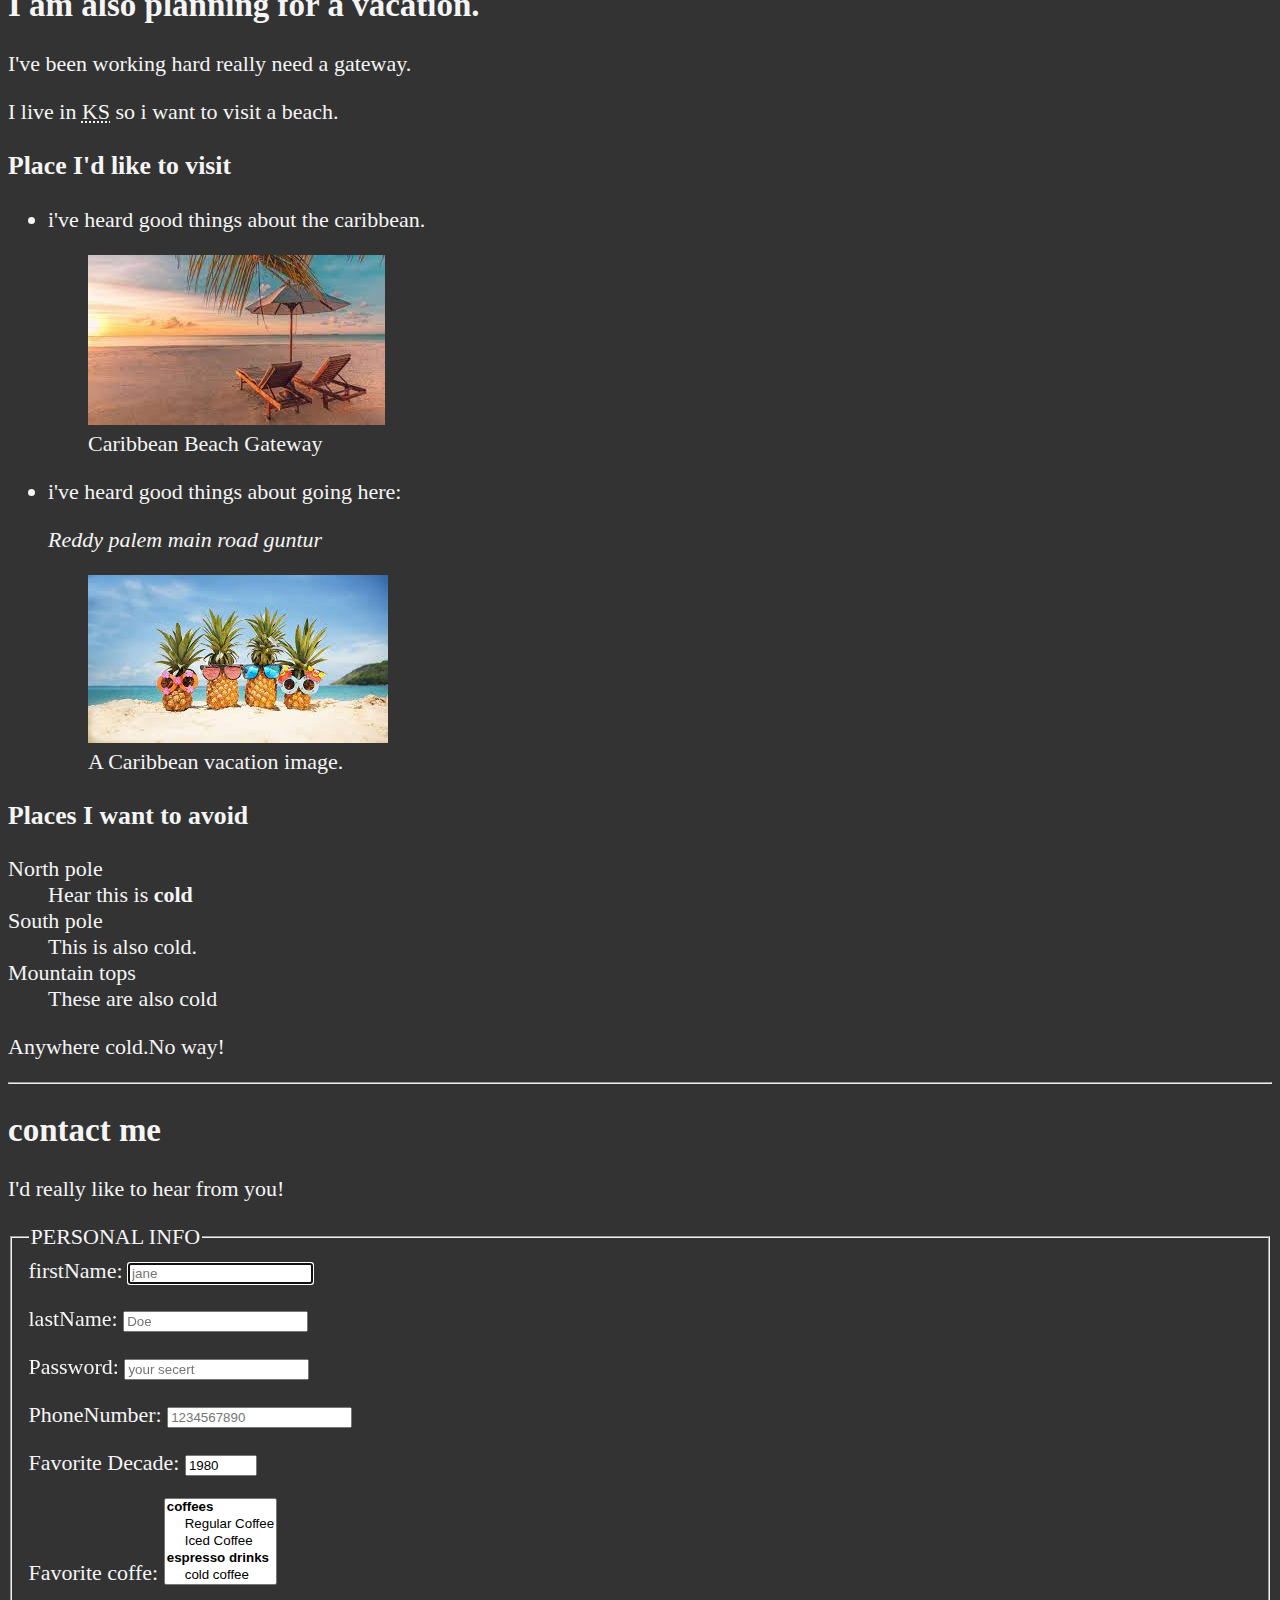
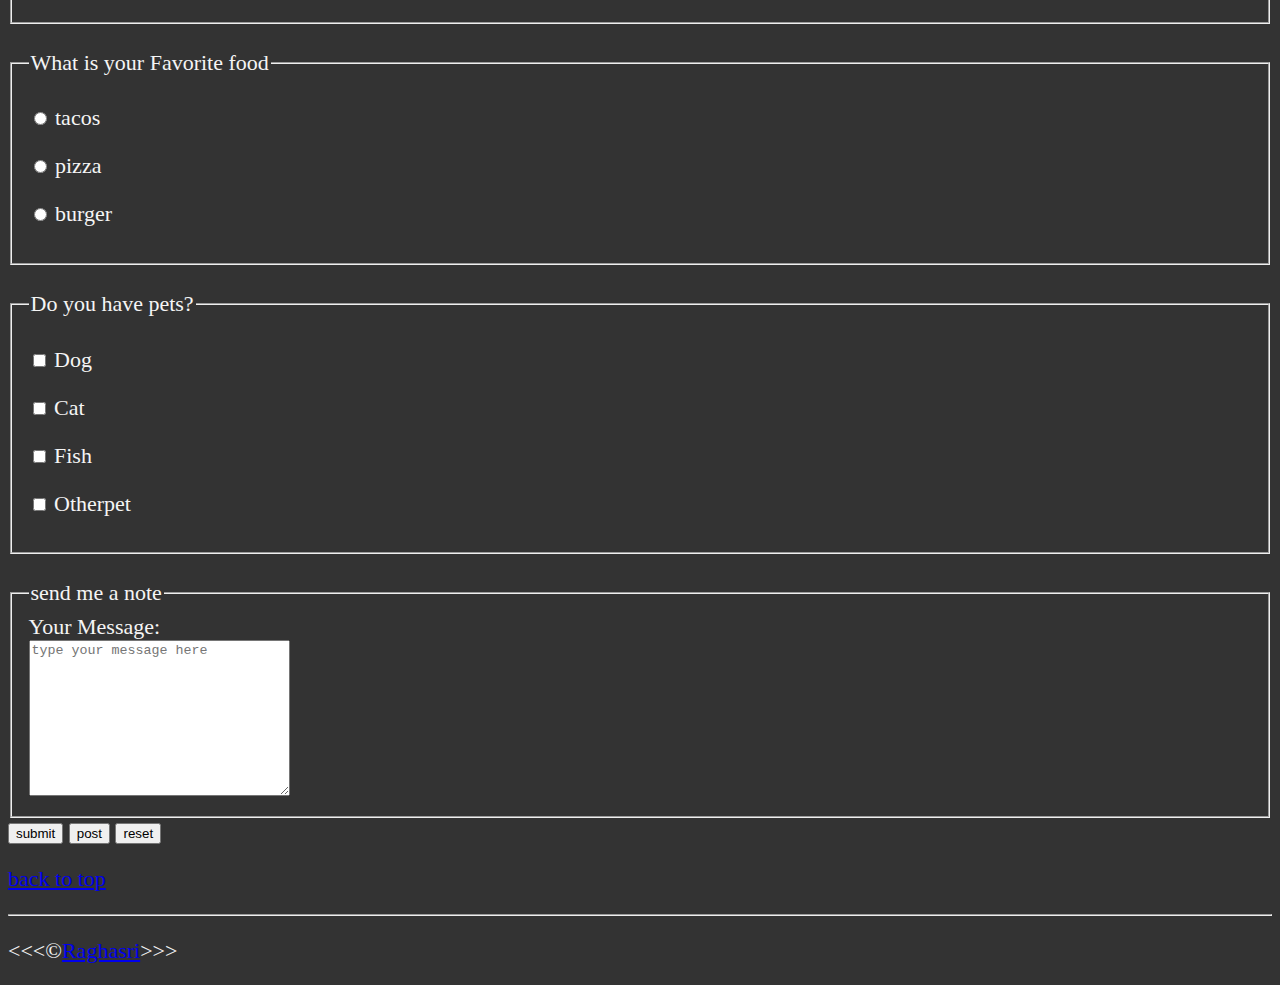
==== commit 1eccda59: "Update index.html" ====
--- a/index.html
+++ b/index.html
@@ -34,7 +34,7 @@
         <section>
             <h3>Html5</h3>
             <!--Embedding Image-->and<!--FRAMES-->
-        <img src="html logo.png" alt="HTML5 logo" title="I am learning html5" width="225" height="225 ">
+        <img src="htmllogo.png" alt="HTML5 logo" title="I am learning html5" width="225" height="225 ">
         <!--Embedding Video-->
         <iframe width="560" height="315" src="https://www.youtube.com/embed/MDLn5-zSQQI" title="YouTube video player" frameborder="0" allow="accelerometer; autoplay; clipboard-write; encrypted-media; gyroscope; picture-in-picture; web-share" allowfullscreen></iframe>" 
         <figure> 
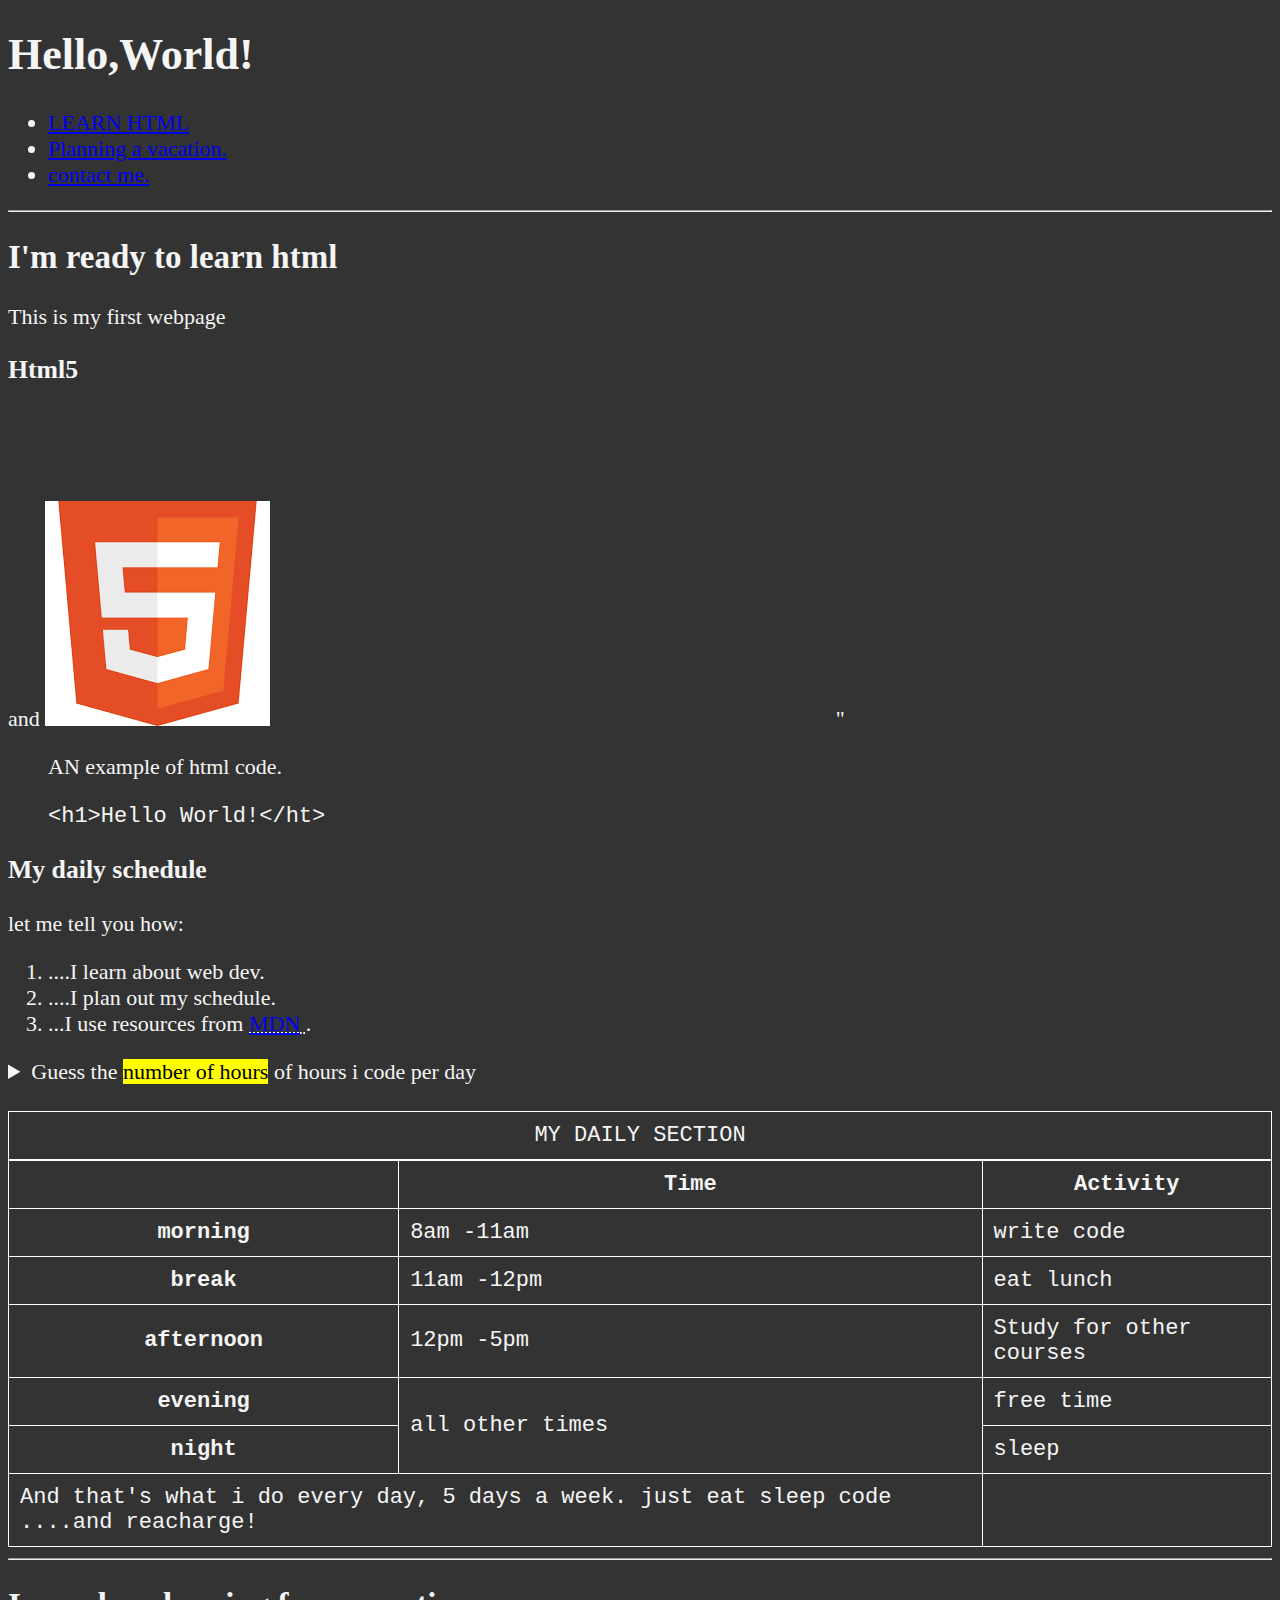
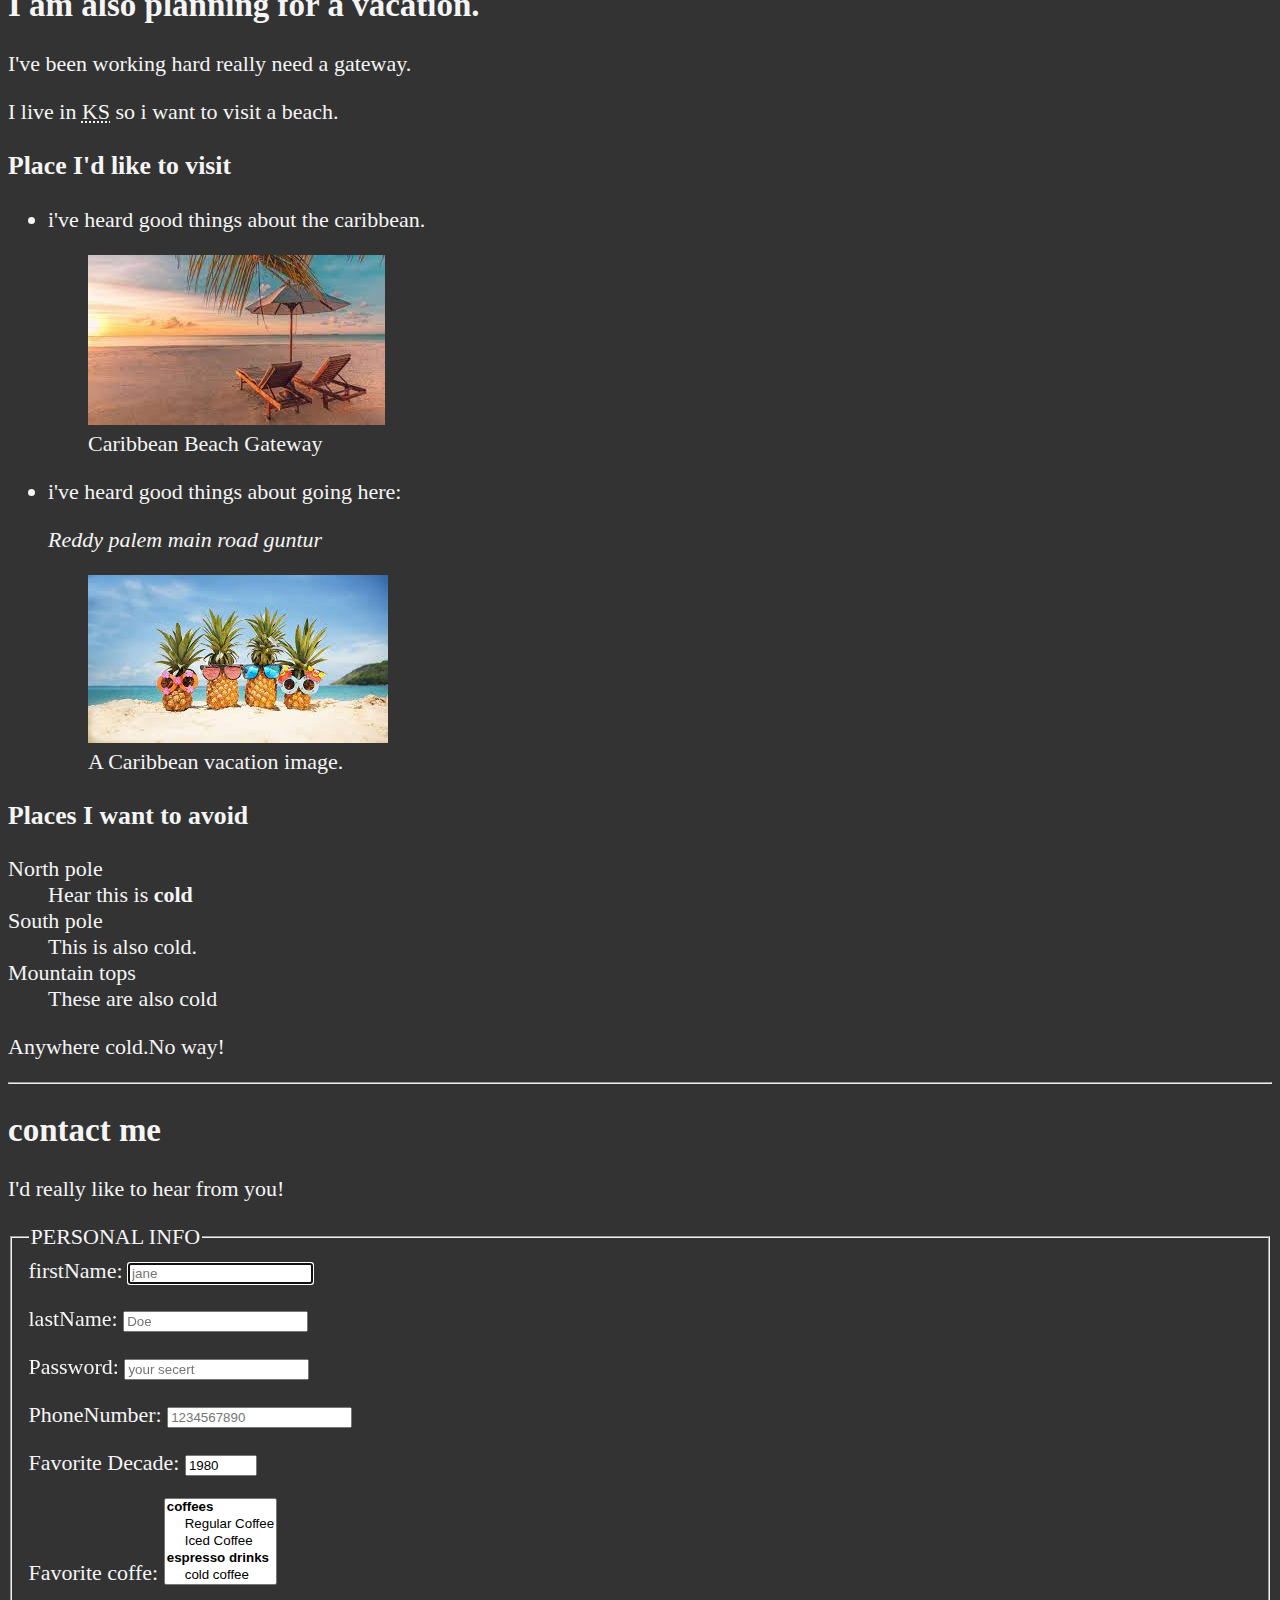
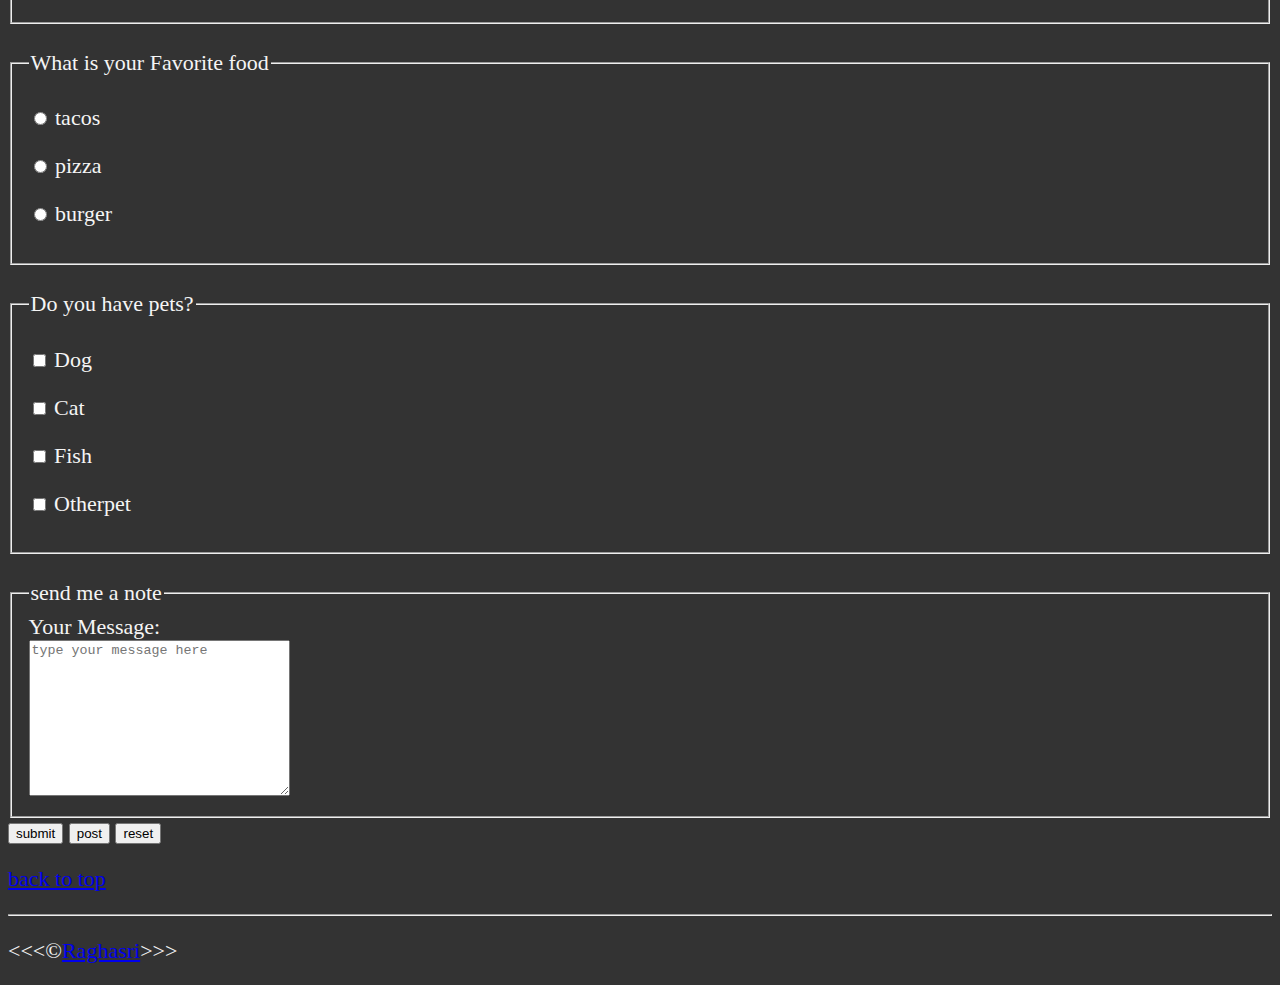
==== commit b25e85c1: "Update index.html" ====
--- a/index.html
+++ b/index.html
@@ -34,7 +34,7 @@
         <section>
             <h3>Html5</h3>
             <!--Embedding Image-->and<!--FRAMES-->
-        <img src="htmllogo.png" alt="HTML5 logo" title="I am learning html5" width="225" height="225 ">
+        <img src="html logo.png" alt="HTML5 logo" title="I am learning html5" width="225" height="225 ">
         <!--Embedding Video-->
         <iframe width="560" height="315" src="https://www.youtube.com/embed/MDLn5-zSQQI" title="YouTube video player" frameborder="0" allow="accelerometer; autoplay; clipboard-write; encrypted-media; gyroscope; picture-in-picture; web-share" allowfullscreen></iframe>" 
         <figure> 
